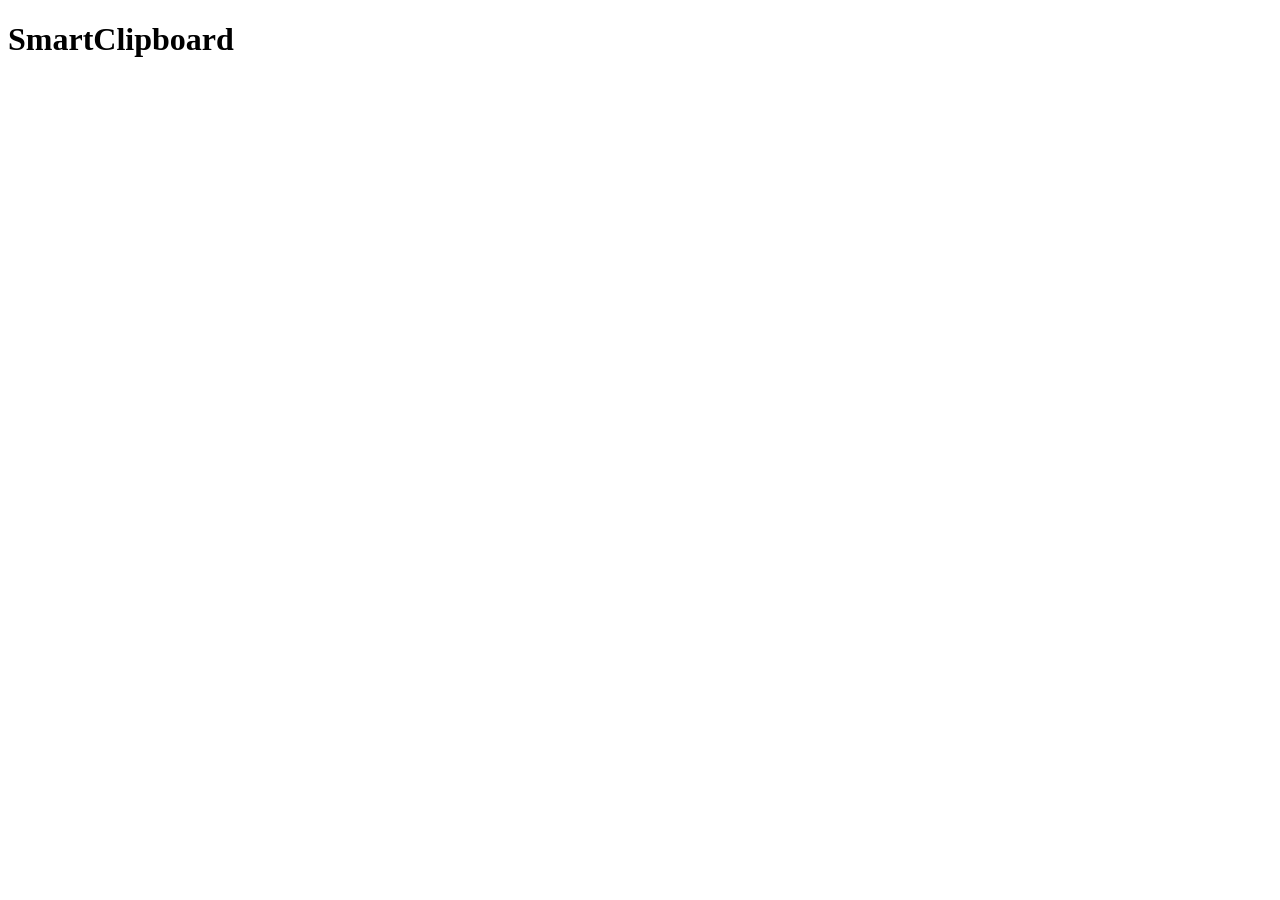
==== web/index.html @ 392caf83 "WebUI core, start & close" ====
<!DOCTYPE html>
<html lang="en">
<head>
    <meta charset="UTF-8">
    <meta name="viewport" content="width=device-width, initial-scale=1.0">
    <title>Document</title>
</head>
<body>
    <h1>SmartClipboard</h1>
    
    <script>
    //Généré par IA car je ne savais pas faire.
    // Je dois me penché sur le sujet pour mieux comprendre.
    (function () {
            const protocol = window.location.protocol === "https:" ? "wss" : "ws";
            const ws = new WebSocket(protocol + "://" + window.location.host + "/ws");

            function closeSocket() {
                if (ws.readyState === WebSocket.CLOSING || ws.readyState === WebSocket.CLOSED) {
                    return;
                }
                ws.close();
            }

            window.addEventListener("pagehide", closeSocket);
            window.addEventListener("beforeunload", closeSocket);
        })();
    </script>
</body>
</html>
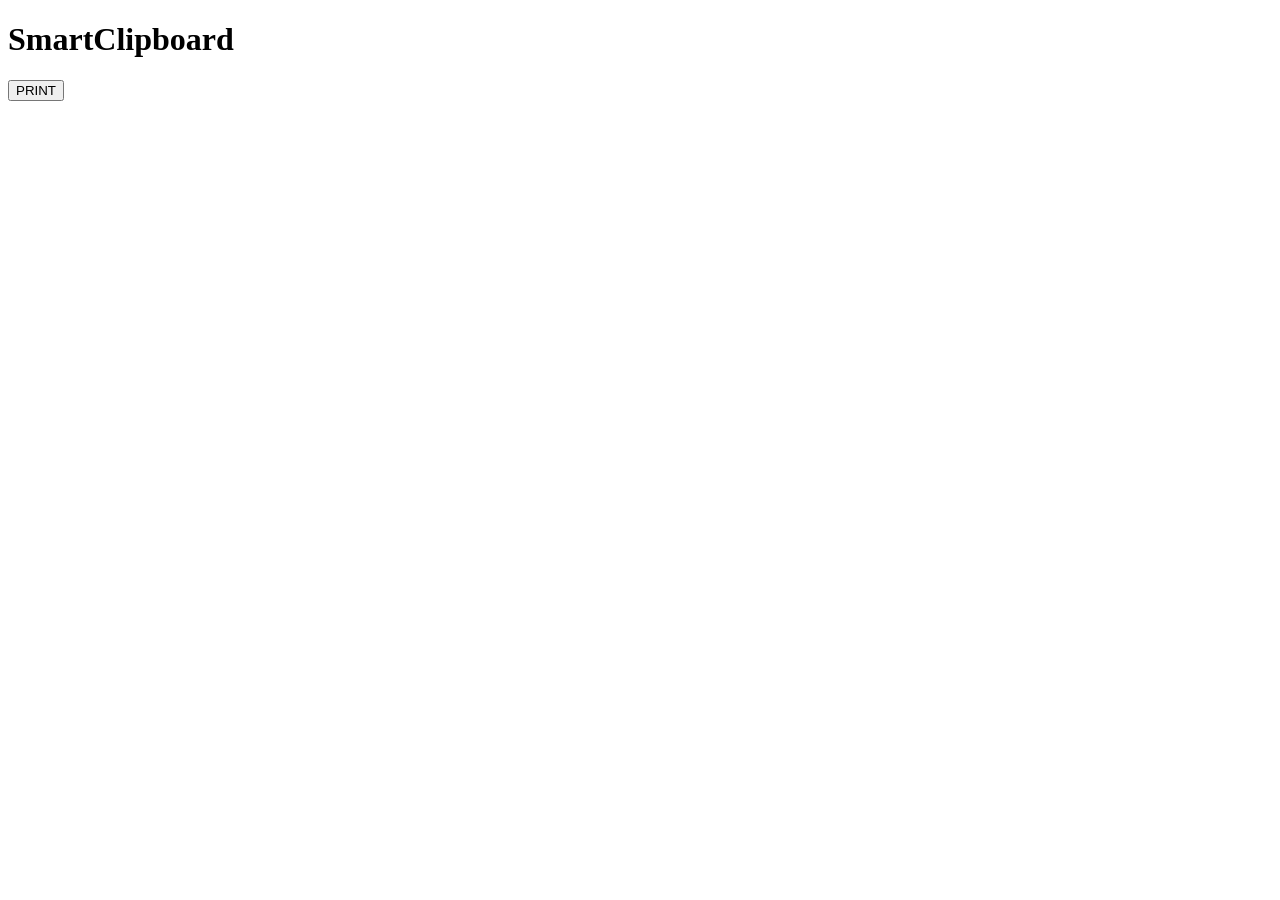
==== commit 0569b577: "API REST" ====
--- a/web/index.html
+++ b/web/index.html
@@ -8,6 +8,9 @@
 <body>
     <h1>SmartClipboard</h1>
     
+
+    <button id="printBtn"> PRINT </button>
+
     <script>
     //Généré par IA car je ne savais pas faire.
     // Je dois me penché sur le sujet pour mieux comprendre.
@@ -25,6 +28,19 @@
             window.addEventListener("pagehide", closeSocket);
             window.addEventListener("beforeunload", closeSocket);
         })();
+
+        const APILINK = "http://127.0.0.1:6767/";
+
+
+        const prtBtn = document.getElementById("printBtn")
+        prtBtn.addEventListener("click", (e) => {
+            console.log("click en cours")
+            fetch(APILINK+"test")
+                .then(res => res.json())
+                .then(data => console.log(data));
+        })
+
+
     </script>
 </body>
 </html>
